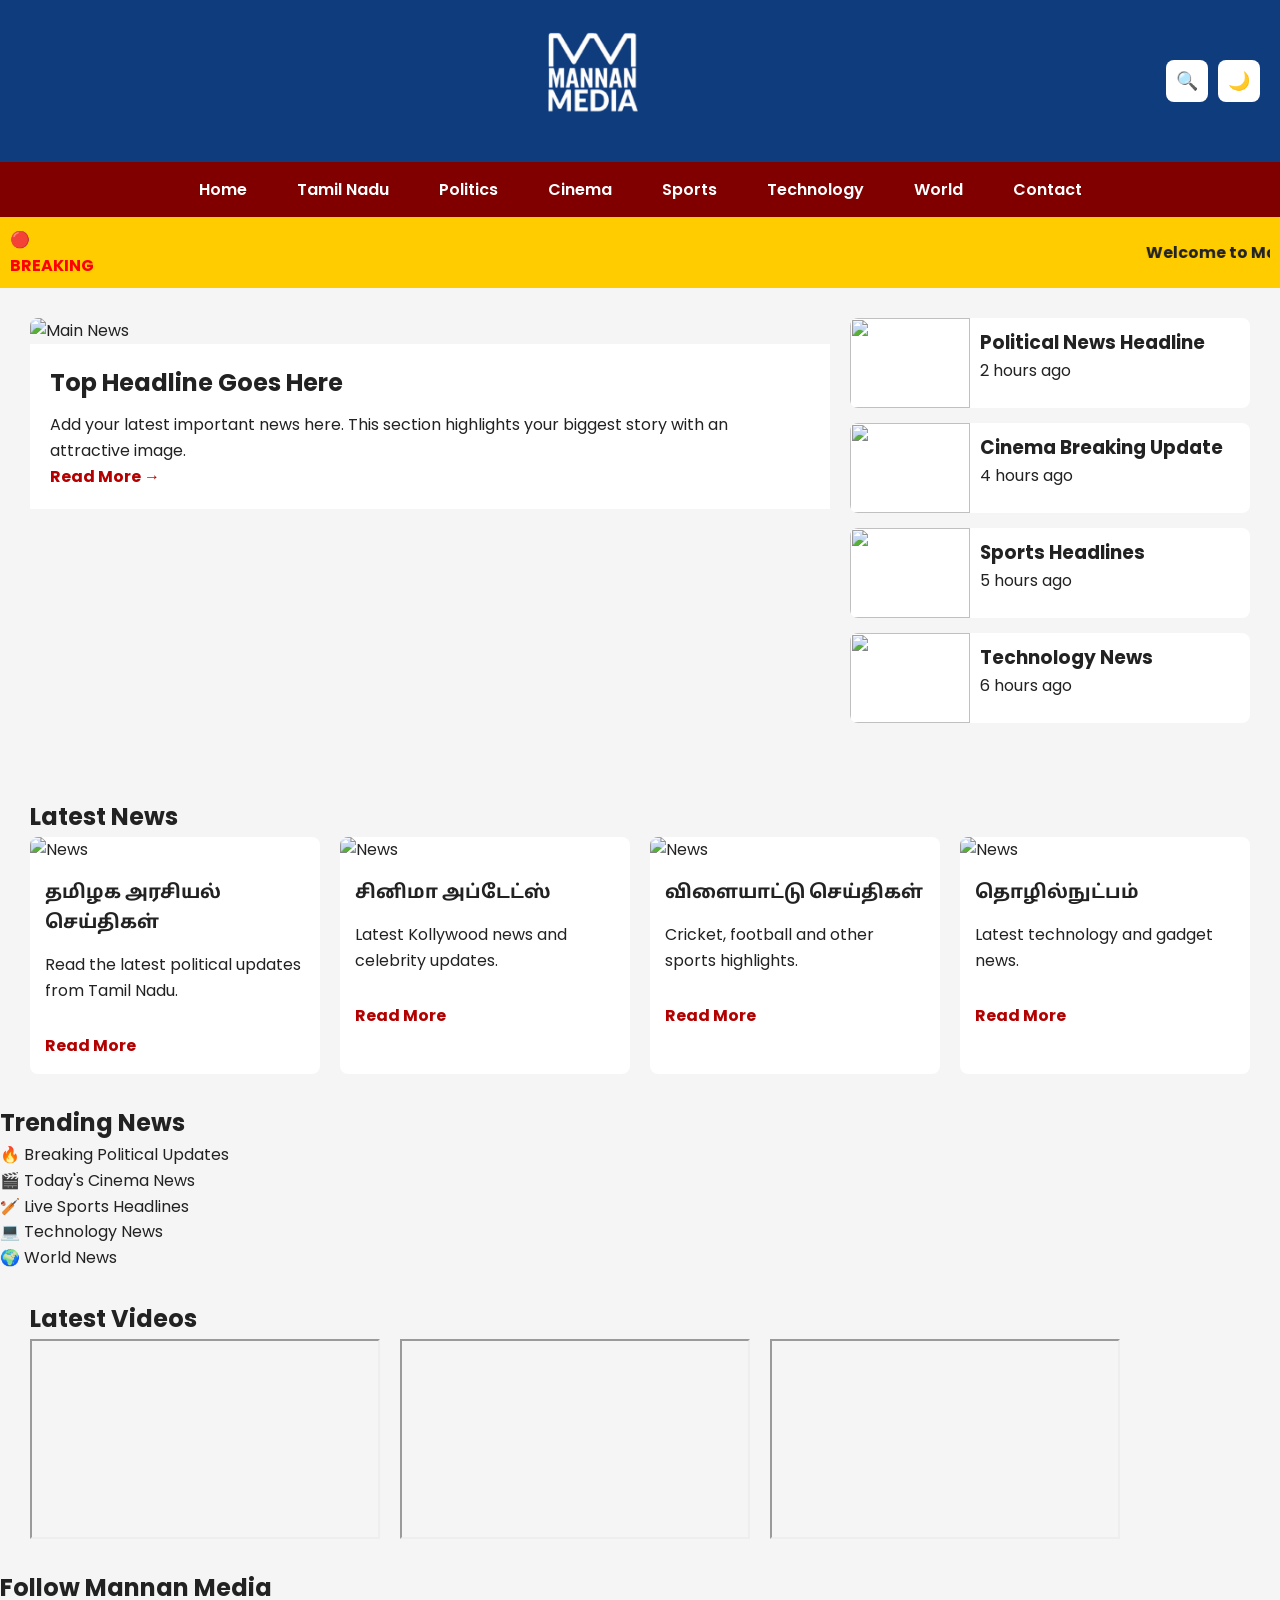
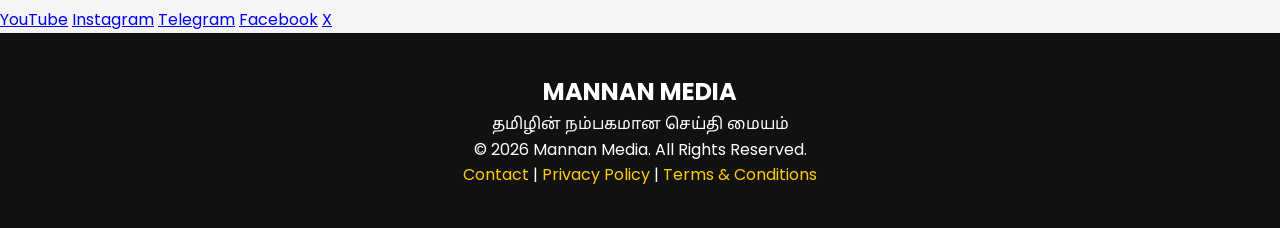
==== index.html @ 6beb713b "Update index.html" ====
<!DOCTYPE html>
<html lang="en">
<head>
    <meta charset="UTF-8">
    <meta name="viewport" content="width=device-width, initial-scale=1.0">
    <title>Mannan Media | Tamil News</title>

    <meta name="description" content="Latest Tamil News, Politics, Cinema, Sports, Technology and Breaking News from Mannan Media.">

    <link rel="stylesheet" href="css/style.css">

    <link rel="preconnect" href="https://fonts.googleapis.com">
    <link rel="preconnect" href="https://fonts.gstatic.com" crossorigin>

    <link href="https://fonts.googleapis.com/css2?family=Noto+Sans+Tamil:wght@400;500;700&family=Poppins:wght@300;400;600;700&display=swap" rel="stylesheet">
</head>

<body>

<!-- HEADER -->

<header>
    <div class="top-bar">

        <div class="logo">
            <img src="images/20260717_174012.png" alt="Mannan Media">
        </div>

        <div class="header-icons">
            <button id="searchBtn">🔍</button>
            <button id="themeBtn">🌙</button>
        </div>

    </div>
</header>
</button>

</div>

</div>

<nav>

<ul>

<button class="menu-btn" onclick="toggleMenu()">☰ Menu</button>

<nav id="mobileMenu">

<ul>

<li><a href="index.html">Home</a></li>
<li><a href="tamilnadu.html">Tamil Nadu</a></li>
<li><a href="politics.html">Politics</a></li>
<li><a href="cinema.html">Cinema</a></li>
<li><a href="sports.html">Sports</a></li>
<li><a href="technology.html">Technology</a></li>
<li><a href="world.html">World</a></li>
<li><a href="contact.html">Contact</a></li>

</ul>

</nav>

</nav>



<!-- BREAKING NEWS -->

<section class="breaking-news">

<span>🔴 BREAKING</span>

<marquee behavior="scroll" direction="left">

Welcome to Mannan Media • Latest Tamil News • Politics • Cinema • Sports • Technology • Stay Updated Every Minute

</marquee>

</section>

<!-- HERO SECTION -->

<section class="hero">

<div class="hero-left">

<img src="images/main-news.jpg" alt="Main News">

<div class="hero-text">

<h2>Top Headline Goes Here</h2>

<p>
Add your latest important news here. This section highlights
your biggest story with an attractive image.
</p>

<a href="#">Read More →</a>

</div>

</div>

<div class="hero-right">

<div class="side-news">

<img src="images/news1.jpg">

<div>

<h3>Political News Headline</h3>

<p>2 hours ago</p>

</div>

</div>

<div class="side-news">

<img src="images/news2.jpg">

<div>

<h3>Cinema Breaking Update</h3>

<p>4 hours ago</p>

</div>

</div>

<div class="side-news">

<img src="images/news3.jpg">

<div>

<h3>Sports Headlines</h3>

<p>5 hours ago</p>

</div>

</div>

<div class="side-news">

<img src="images/news4.jpg">

<div>

<h3>Technology News</h3>

<p>6 hours ago</p>

</div>

</div>

</div>

</section>

<!-- LATEST NEWS START -->

<section class="latest-news">

<h2>Latest News</h2>

<div class="news-grid">
<!-- News Card 1 -->
<div class="news-card">
    <img src="images/news5.jpg" alt="News">
    <h3>தமிழக அரசியல் செய்திகள்</h3>
    <p>Read the latest political updates from Tamil Nadu.</p>
    <a href="#">Read More</a>
</div>

<!-- News Card 2 -->
<div class="news-card">
    <img src="images/news6.jpg" alt="News">
    <h3>சினிமா அப்டேட்ஸ்</h3>
    <p>Latest Kollywood news and celebrity updates.</p>
    <a href="#">Read More</a>
</div>

<!-- News Card 3 -->
<div class="news-card">
    <img src="images/news7.jpg" alt="News">
    <h3>விளையாட்டு செய்திகள்</h3>
    <p>Cricket, football and other sports highlights.</p>
    <a href="#">Read More</a>
</div>

<!-- News Card 4 -->
<div class="news-card">
    <img src="images/news8.jpg" alt="News">
    <h3>தொழில்நுட்பம்</h3>
    <p>Latest technology and gadget news.</p>
    <a href="#">Read More</a>
</div>

</div>
</section>

<!-- TRENDING -->

<section class="trending">

<h2>Trending News</h2>

<ul>
    <li>🔥 Breaking Political Updates</li>
    <li>🎬 Today's Cinema News</li>
    <li>🏏 Live Sports Headlines</li>
    <li>💻 Technology News</li>
    <li>🌍 World News</li>
</ul>

</section>

<!-- YOUTUBE -->

<section class="videos">

<h2>Latest Videos</h2>

<div class="video-grid">

<iframe width="350" height="200"
src="https://www.youtube.com/embed/YOUR_VIDEO_ID"
title="YouTube Video"
allowfullscreen>
</iframe>

<iframe width="350" height="200"
src="https://www.youtube.com/embed/YOUR_VIDEO_ID"
title="YouTube Video"
allowfullscreen>
</iframe>

<iframe width="350" height="200"
src="https://www.youtube.com/embed/YOUR_VIDEO_ID"
title="YouTube Video"
allowfullscreen>
</iframe>

</div>

</section>

<!-- FOLLOW -->

<section class="follow">

<h2>Follow Mannan Media</h2>

<div class="social-links">

<a href="#">YouTube</a>
<a href="#">Instagram</a>
<a href="#">Telegram</a>
<a href="#">Facebook</a>
<a href="#">X</a>

</div>

</section>

<!-- FOOTER -->

<footer>

<h2>MANNAN MEDIA</h2>

<p>தமிழின் நம்பகமான செய்தி மையம்</p>

<p>
© 2026 Mannan Media. All Rights Reserved.
</p>

<p>

<a href="contact.html">Contact</a> |

<a href="#">Privacy Policy</a> |

<a href="#">Terms & Conditions</a>

</p>

</footer>

<script src="js/script.js"></script>

</body>
    </html>
---- css/style.css ----
/* ===== RESET ===== */

*{
    margin:0;
    padding:0;
    box-sizing:border-box;
}

body{
    font-family:'Poppins','Noto Sans Tamil',sans-serif;
    background:#f5f5f5;
    color:#222;
    line-height:1.6;
}

/* ===== HEADER ===== */
header{
    background:#0F3C7D;
    padding:12px 20px;
}

.top-bar{
    display:flex;
    justify-content:space-between;
    align-items:center;
}

.logo img{
    width:90px;
    height:auto;
}

.header-icons{
    display:flex;
    gap:10px;
}

#searchBtn,
#themeBtn{
    width:42px;
    height:42px;
    border:none;
    border-radius:8px;
    background:#ffffff;
    cursor:pointer;
    font-size:18px;
}
/* ===== NAVIGATION ===== */

nav{
    background:#800000;
}

nav ul{
    list-style:none;
    display:flex;
    justify-content:center;
    flex-wrap:wrap;
}

nav li{
    margin:0 10px;
}

nav a{
    color:white;
    text-decoration:none;
    display:block;
    padding:15px;
    font-weight:600;
}

nav a:hover{
    background:#d40000;
}

/* ===== BREAKING NEWS ===== */

.breaking-news{
    background:#ffcc00;
    padding:10px;
    display:flex;
    align-items:center;
    font-weight:bold;
}

.breaking-news span{
    margin-right:15px;
    color:red;
}

/* ===== HERO ===== */

.hero{
    display:grid;
    grid-template-columns:2fr 1fr;
    gap:20px;
    padding:30px;
}

.hero-left img{
    width:100%;
    border-radius:8px;
}

.hero-text{
    background:white;
    padding:20px;
}

.hero-text h2{
    margin-bottom:10px;
}

.hero-text a{
    color:#b30000;
    text-decoration:none;
    font-weight:bold;
}

.side-news{
    display:flex;
    background:white;
    margin-bottom:15px;
    border-radius:8px;
    overflow:hidden;
}

.side-news img{
    width:120px;
    height:90px;
    object-fit:cover;
}

.side-news div{
    padding:10px;
}

/* ===== NEWS GRID ===== */

.latest-news{
    padding:30px;
}

.news-grid{
    display:grid;
    grid-template-columns:repeat(auto-fit,minmax(250px,1fr));
    gap:20px;
}

.news-card{
    background:white;
    border-radius:8px;
    overflow:hidden;
    transition:.3s;
}

.news-card:hover{
    transform:translateY(-5px);
}

.news-card img{
    width:100%;
}

.news-card h3{
    padding:15px;
}

.news-card p{
    padding:0 15px 15px;
}

.news-card a{
    display:block;
    padding:15px;
    color:#b30000;
    font-weight:bold;
    text-decoration:none;
}

/* ===== VIDEOS ===== */

.videos{
    padding:30px;
}

.video-grid{
    display:flex;
    gap:20px;
    flex-wrap:wrap;
}

/* ===== FOOTER ===== */

footer{
    background:#111;
    color:white;
    text-align:center;
    padding:40px 20px;
}

footer a{
    color:#ffcc00;
    text-decoration:none;
}

/* ===== MOBILE ===== */

@media(max-width:768px){

.top-bar{
    flex-direction:column;
}

.search-box{
    width:100%;
    margin-top:15px;
}

.hero{
    grid-template-columns:1fr;
}

nav ul{
    flex-direction:row;
    flex-wrap:wrap;
    justify-content:center;
}

nav li{
    margin:5px;
}

nav a{
    padding:10px 12px;
    text-align:center;
    font-size:14px;
}

.video-grid{
    justify-content:center;
}

}


.dark-mode{
    background:#111;
    color:#fff;
}

.dark-mode .news-card,
.dark-mode .hero-text,
.dark-mode .side-news{
    background:#222;
    color:#fff;
}

.dark-mode footer{
    background:#000;
}
.menu-btn{
    display:none;
    width:100%;
    padding:15px;
    background:#800000;
    color:#fff;
    border:none;
    font-size:18px;
    font-weight:bold;
    cursor:pointer;
}

@media(max-width:768px){

.menu-btn{
    display:block;
}

#mobileMenu{
    display:none;
    background:#800000;
}

#mobileMenu.show{
    display:block;
}

#mobileMenu ul{
    display:block;
}

#mobileMenu li{
    margin:0;
}

#mobileMenu a{
    display:block;
    padding:15px;
    border-bottom:1px solid rgba(255,255,255,.15);
    text-align:left;
}

}
.logo{
    width:120px;
    height:auto;
    display:block;
    margin:20px auto;
}

header{
    text-align:center;
    width:100%;
    overflow:hidden;
}

body{
    margin:0;
    padding:0;
    overflow-x:hidden;
}

img{
    max-width:100%;
}
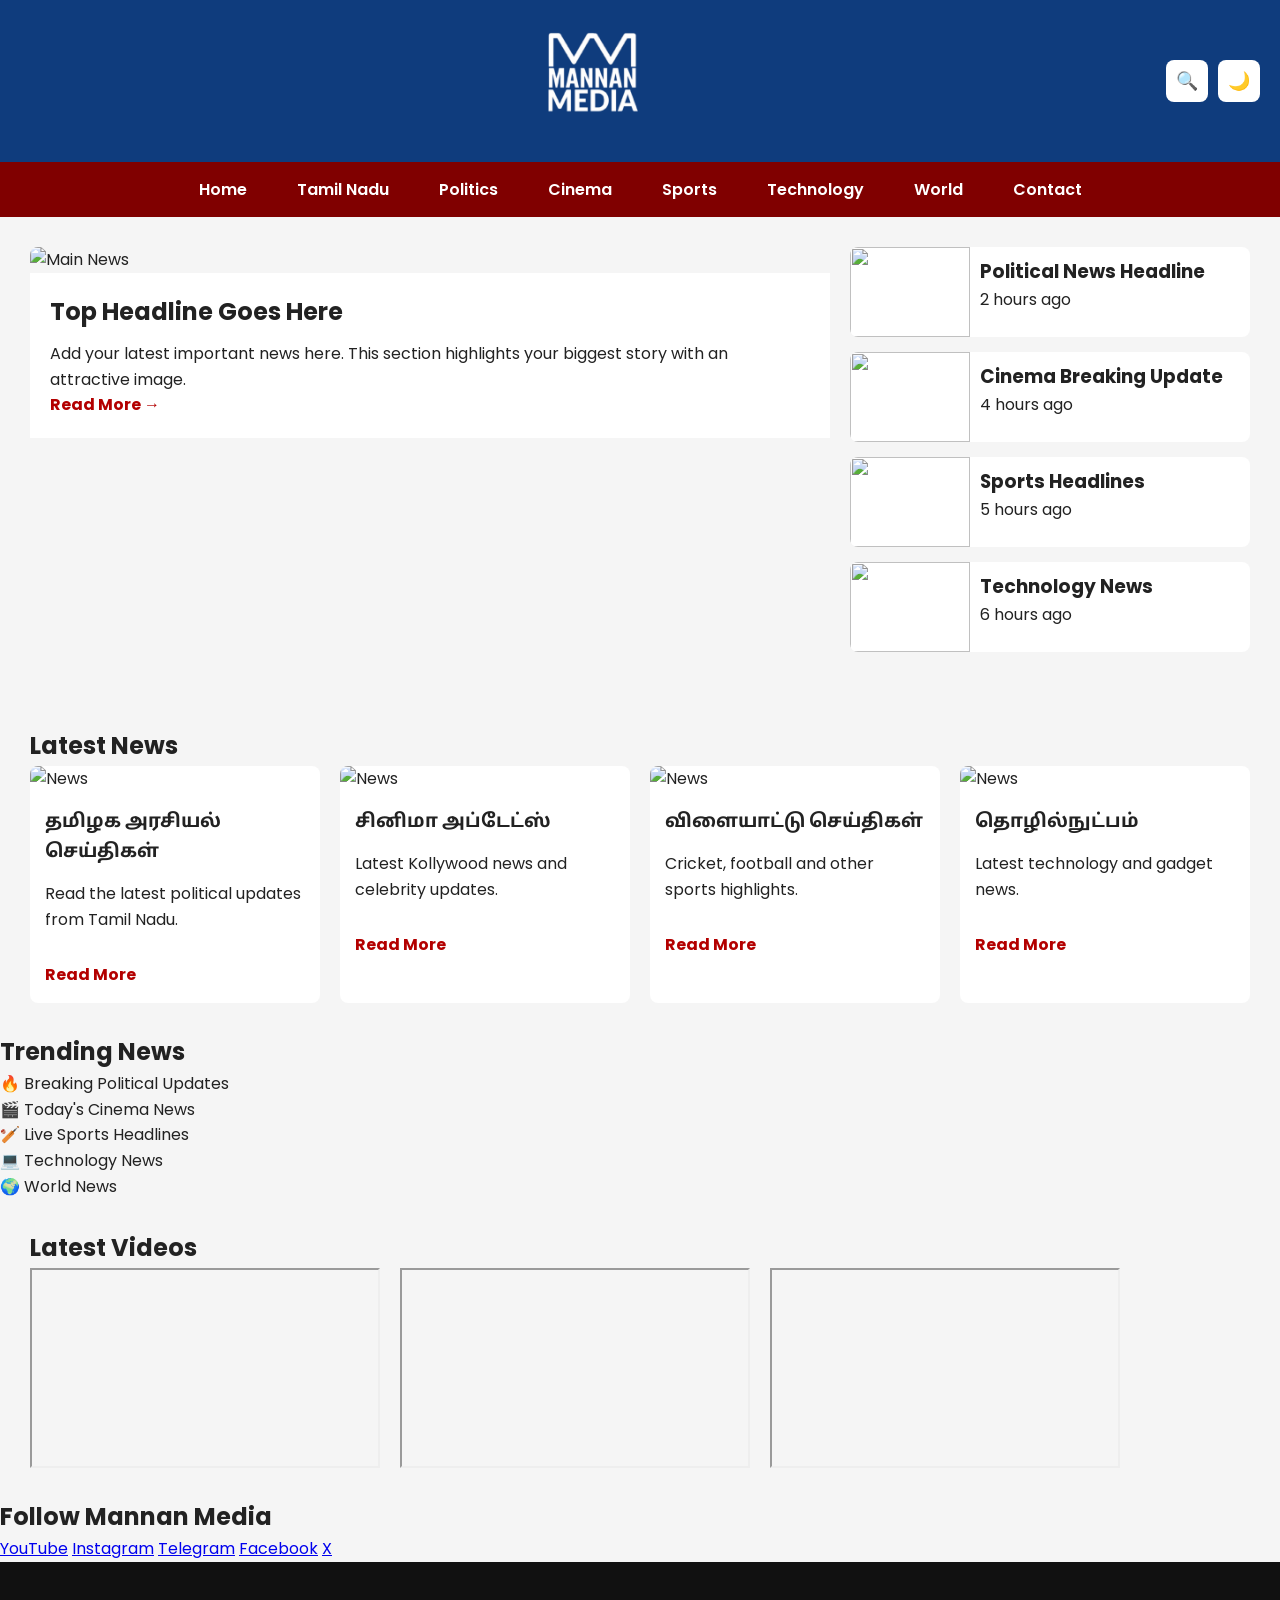
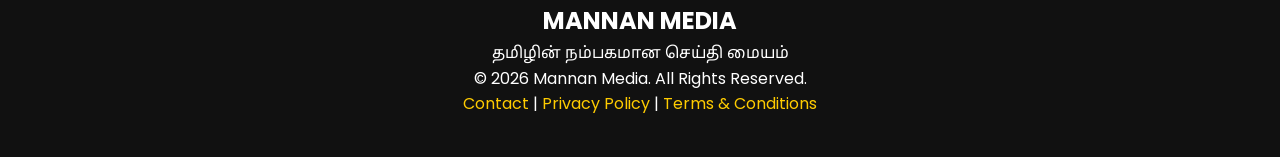
==== commit fc017b19: "Remove breaking news section from index.html Removed the breaking news section from the HTML." ====
--- a/index.html
+++ b/index.html
@@ -65,21 +65,6 @@
 </nav>
 
 
-
-<!-- BREAKING NEWS -->
-
-<section class="breaking-news">
-
-<span>🔴 BREAKING</span>
-
-<marquee behavior="scroll" direction="left">
-
-Welcome to Mannan Media • Latest Tamil News • Politics • Cinema • Sports • Technology • Stay Updated Every Minute
-
-</marquee>
-
-</section>
-
 <!-- HERO SECTION -->
 
 <section class="hero">
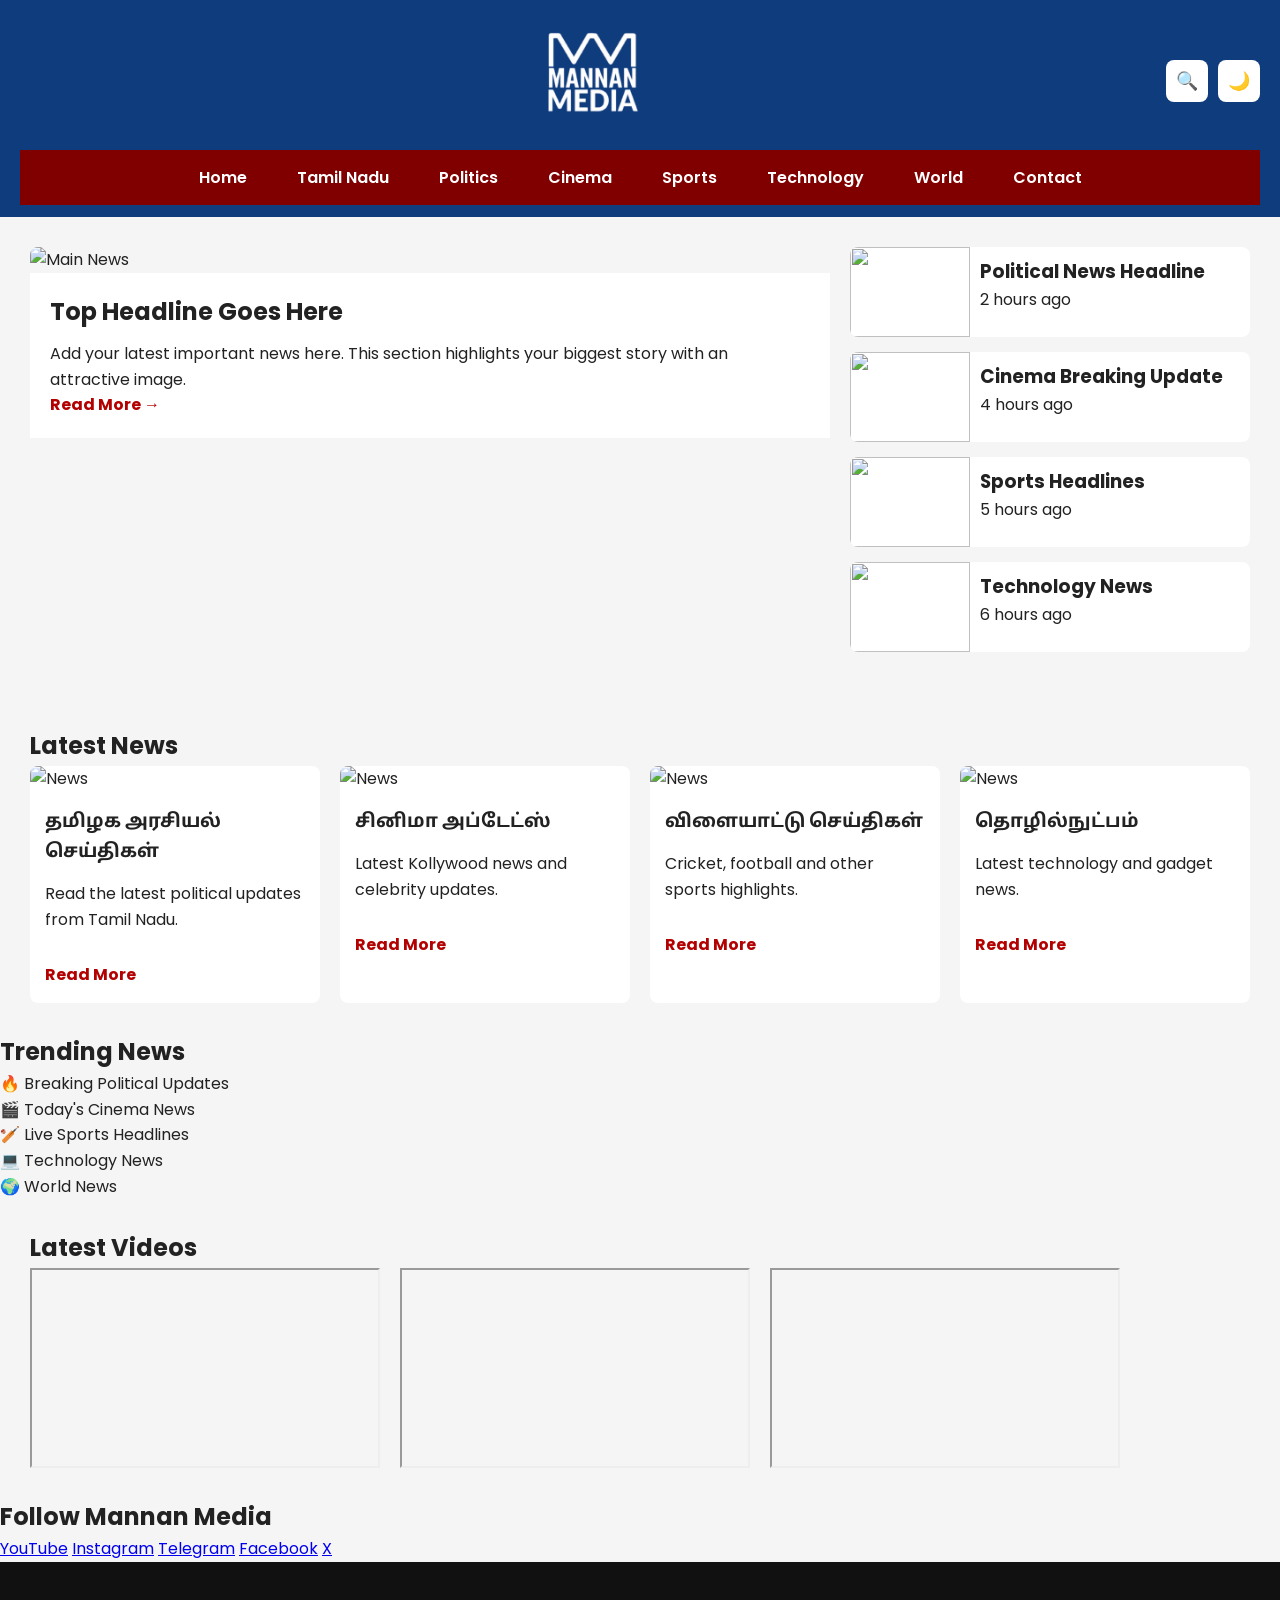
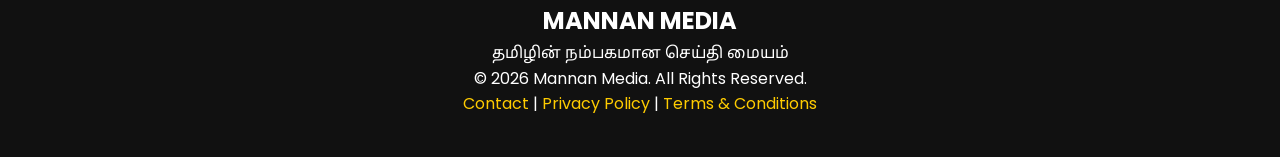
==== commit fa34881a: "Update index.html" ====
--- a/index.html
+++ b/index.html
@@ -32,7 +32,6 @@
         </div>
 
     </div>
-</header>
 </button>
 
 </div>
@@ -64,7 +63,8 @@
 
 </nav>
 
-
+</header>
+    
 <!-- HERO SECTION -->
 
 <section class="hero">
--- a/css/style.css
+++ b/css/style.css
@@ -74,20 +74,6 @@
     background:#d40000;
 }
 
-/* ===== BREAKING NEWS ===== */
-
-.breaking-news{
-    background:#ffcc00;
-    padding:10px;
-    display:flex;
-    align-items:center;
-    font-weight:bold;
-}
-
-.breaking-news span{
-    margin-right:15px;
-    color:red;
-}
 
 /* ===== HERO ===== */
 
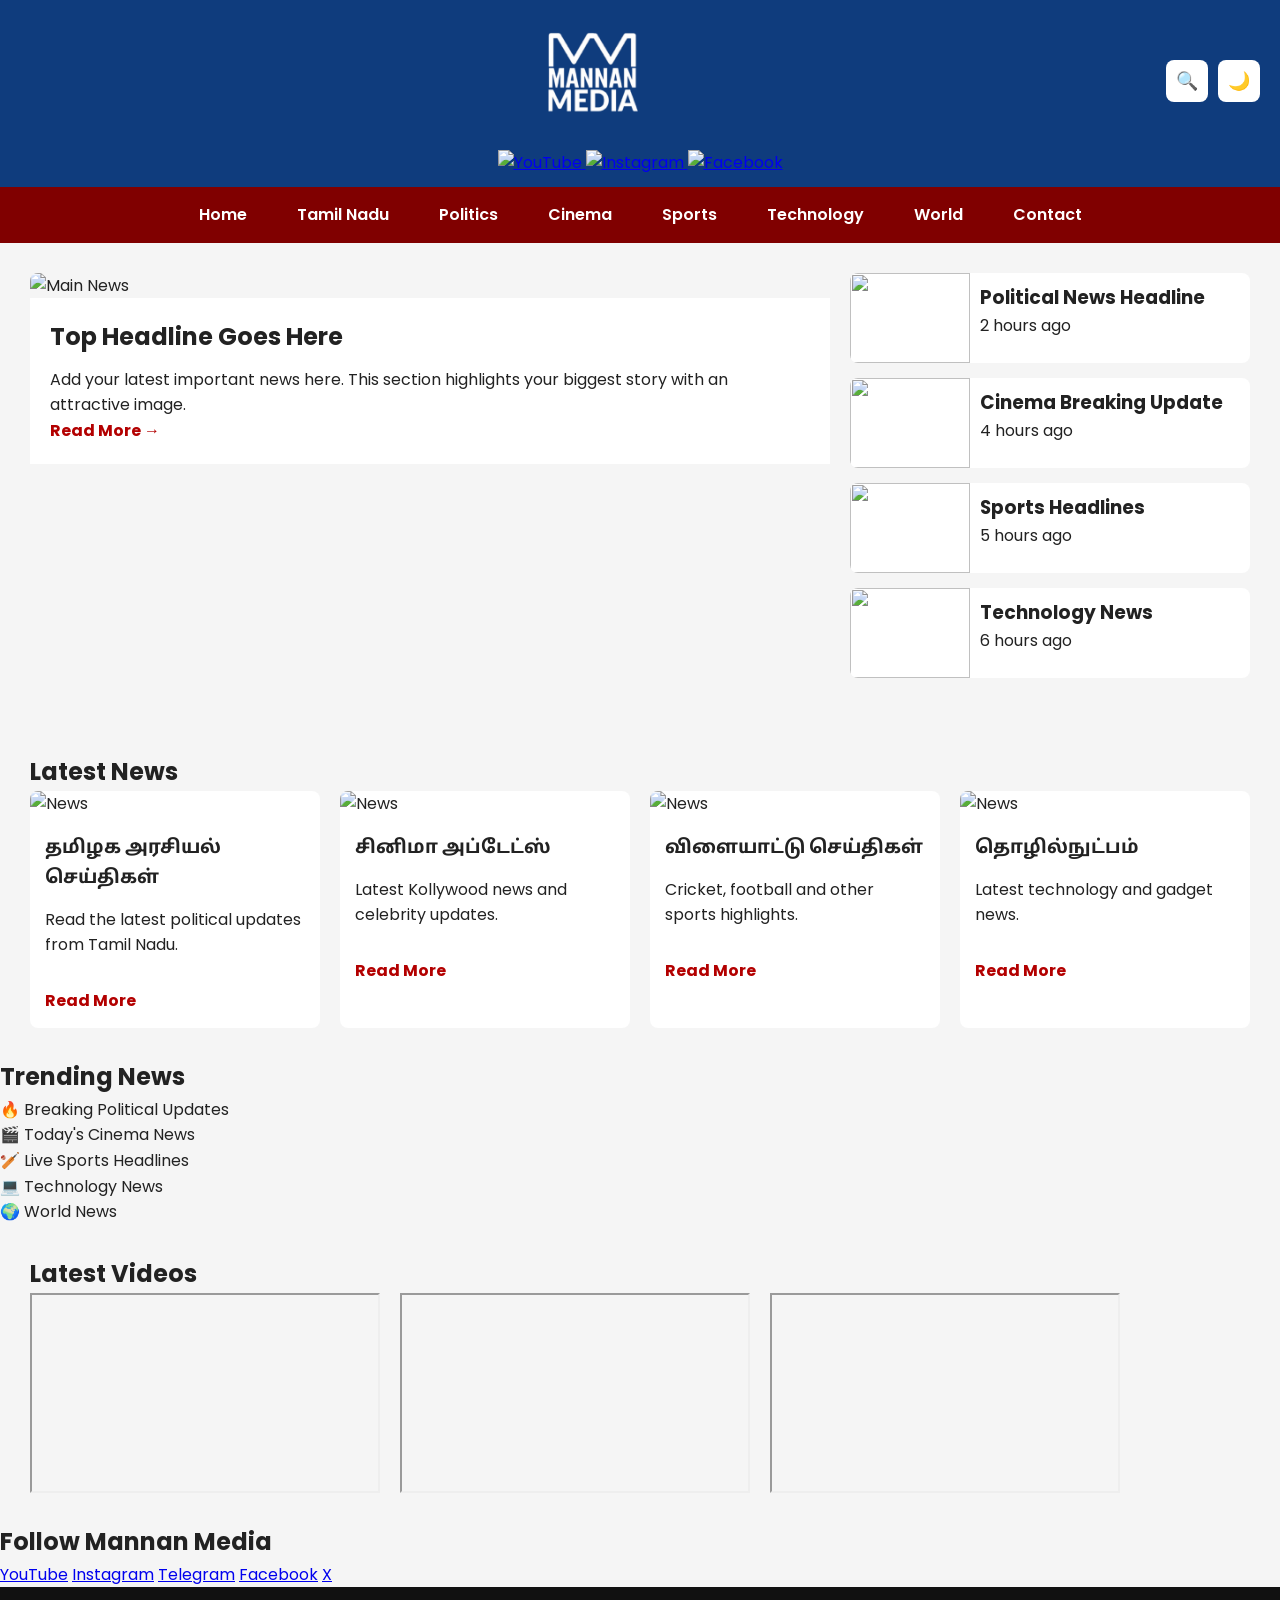
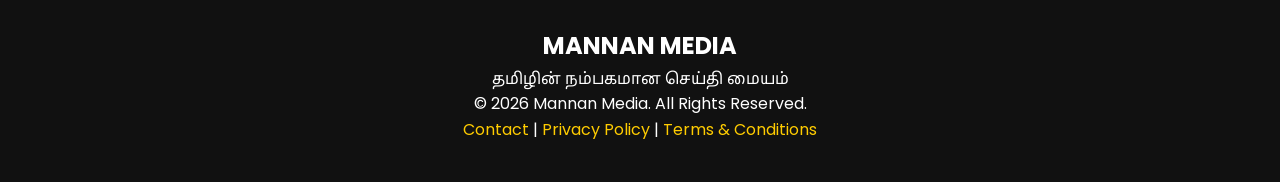
==== commit 391c16a8: "Update index.html" ====
--- a/index.html
+++ b/index.html
@@ -37,7 +37,22 @@
 </div>
 
 </div>
-
+    <div class="social-bar">
+
+    <a href="https://youtube.com/@YOURCHANNEL" target="_blank">
+        <img src="images/youtube.png" alt="YouTube">
+    </a>
+
+    <a href="https://instagram.com/YOURUSERNAME" target="_blank">
+        <img src="images/instagram.png" alt="Instagram">
+    </a>
+
+    <a href="https://facebook.com/YOURPAGE" target="_blank">
+        <img src="images/facebook.png" alt="Facebook">
+    </a>
+
+    </div>
+</header>
 <nav>
 
 <ul>
@@ -63,7 +78,6 @@
 
 </nav>
 
-</header>
     
 <!-- HERO SECTION -->
 
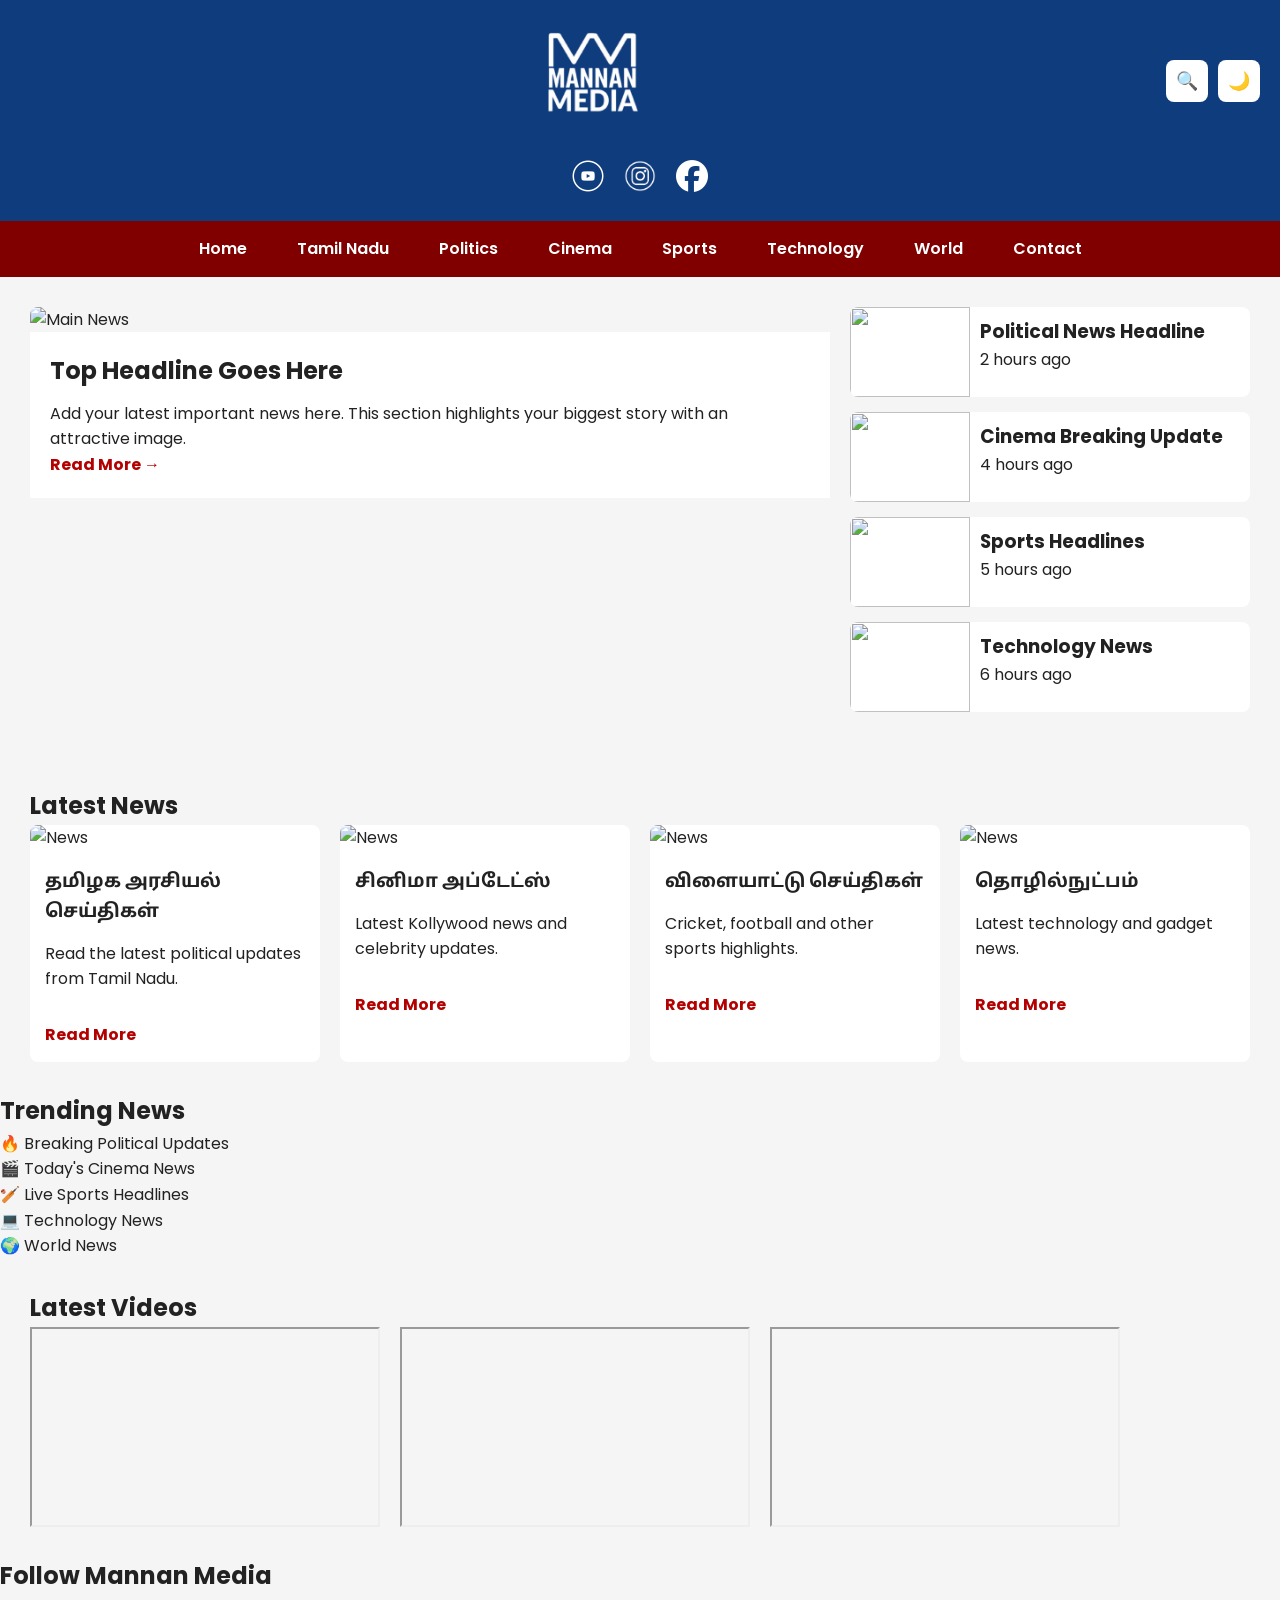
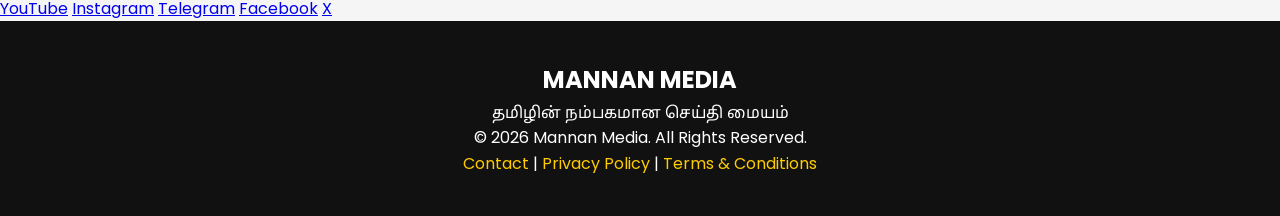
==== commit d9e3d1e6: "Update index.html" ====
--- a/index.html
+++ b/index.html
@@ -39,16 +39,16 @@
 </div>
     <div class="social-bar">
 
-    <a href="https://youtube.com/@YOURCHANNEL" target="_blank">
-        <img src="images/youtube.png" alt="YouTube">
+    <a href="https://youtube.com/@MannanMediaTamil" target="_blank">
+        <img src="images/image_search_1784291196905.png" alt="YouTube">
     </a>
 
-    <a href="https://instagram.com/YOURUSERNAME" target="_blank">
-        <img src="images/instagram.png" alt="Instagram">
+    <a href="/404.html" target="_blank">
+        <img src="images/image_search_1784291214371.png" alt="Instagram">
     </a>
 
-    <a href="https://facebook.com/YOURPAGE" target="_blank">
-        <img src="images/facebook.png" alt="Facebook">
+    <a href="https://www.facebook.com/61590980623762/" target="_blank">
+        <img src="images/image_search_1784291237996.png" alt="Facebook">
     </a>
 
     </div>
--- a/css/style.css
+++ b/css/style.css
@@ -45,6 +45,24 @@
     cursor:pointer;
     font-size:18px;
 }
+.social-bar{
+    background:#0F3C7D;
+    display:flex;
+    justify-content:center;
+    align-items:center;
+    gap:20px;
+    padding:10px;
+}
+
+.social-bar img{
+    width:32px;
+    height:32px;
+    transition:0.3s;
+}
+
+.social-bar img:hover{
+    transform:scale(1.15);
+}
 /* ===== NAVIGATION ===== */
 
 nav{
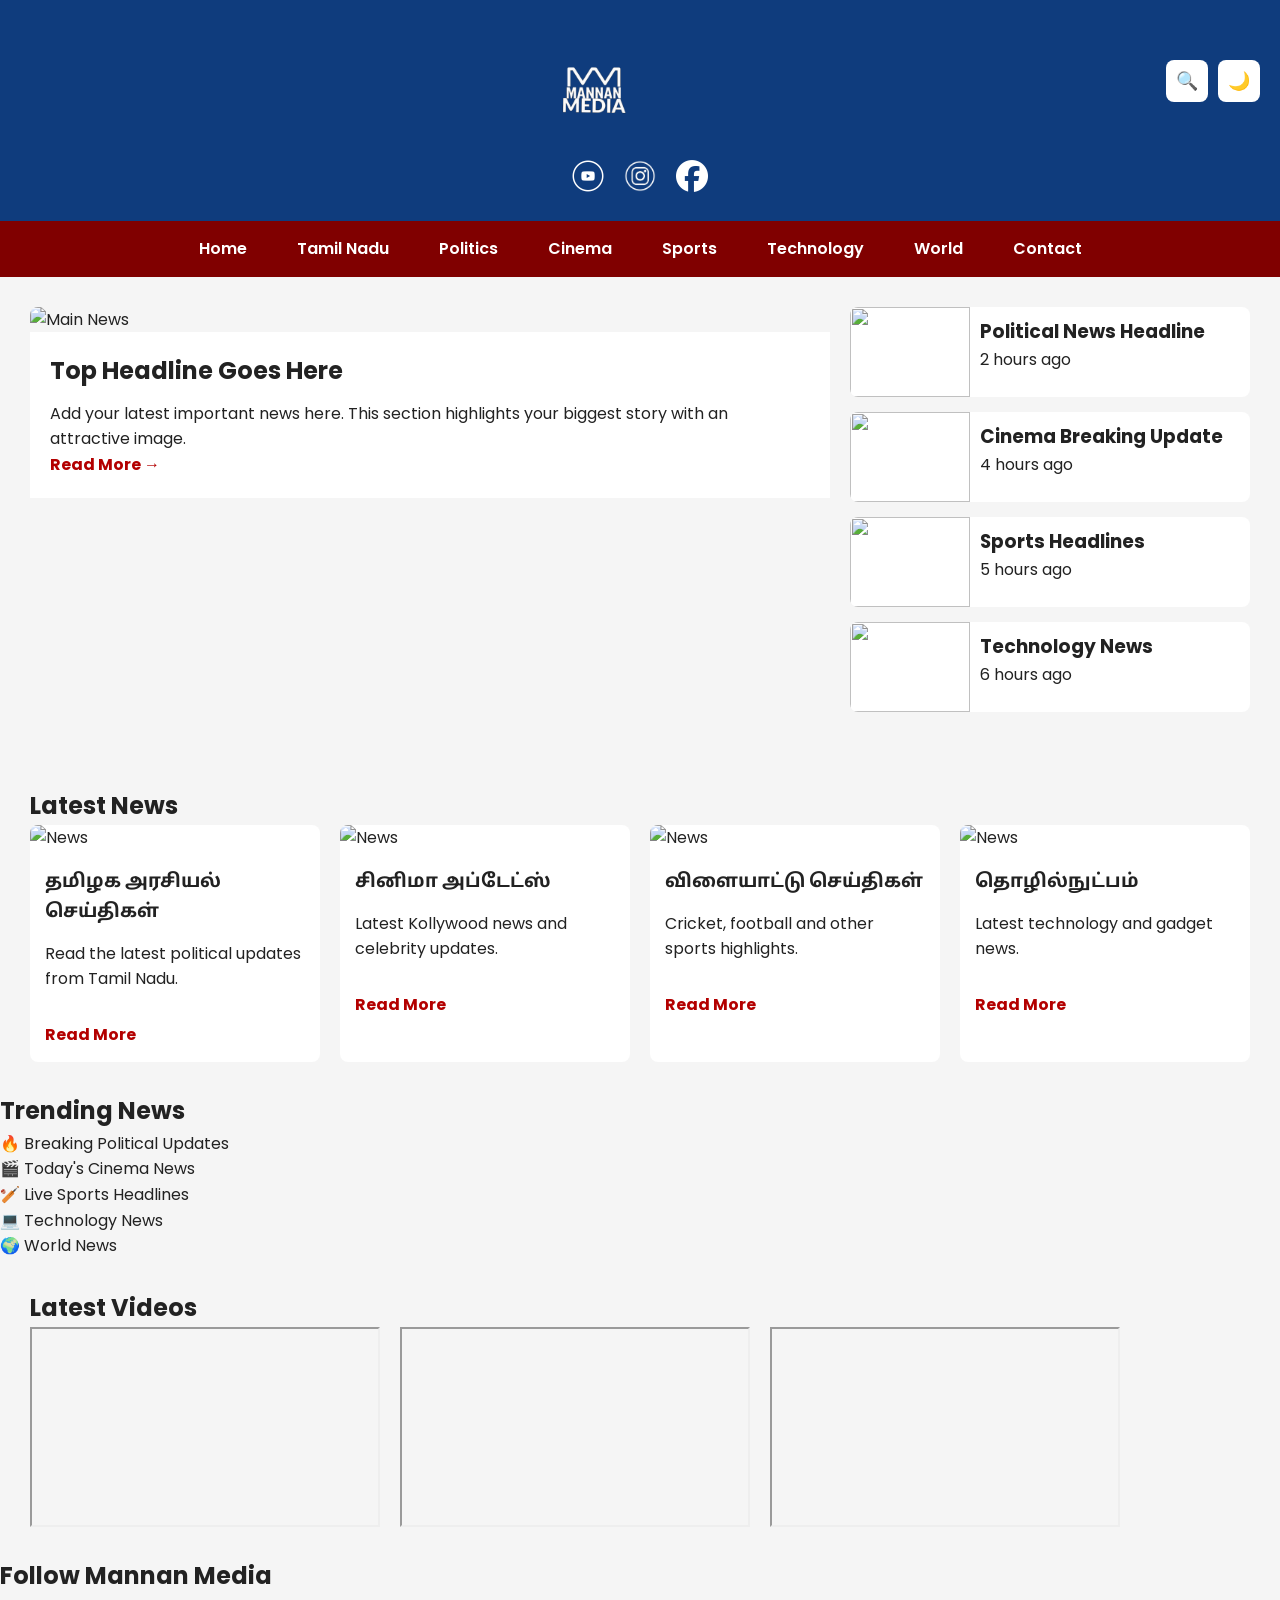
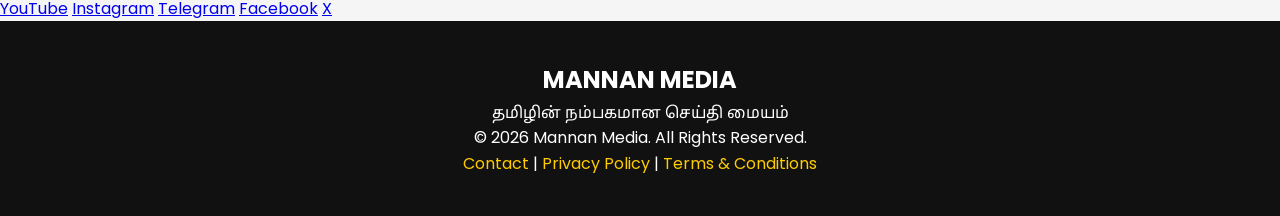
==== commit 18128806: "Update index.html" ====
--- a/index.html
+++ b/index.html
@@ -23,7 +23,7 @@
     <div class="top-bar">
 
         <div class="logo">
-            <img src="images/20260717_174012.png" alt="Mannan Media">
+            <img src="images/logo_transparent-1.gif" alt="Mannan Media">
         </div>
 
         <div class="header-icons">
@@ -43,7 +43,7 @@
         <img src="images/image_search_1784291196905.png" alt="YouTube">
     </a>
 
-    <a href="/404.html" target="_blank">
+    <a href="instagram.com/sbsnewstamil" target="_blank">
         <img src="images/image_search_1784291214371.png" alt="Instagram">
     </a>
 
